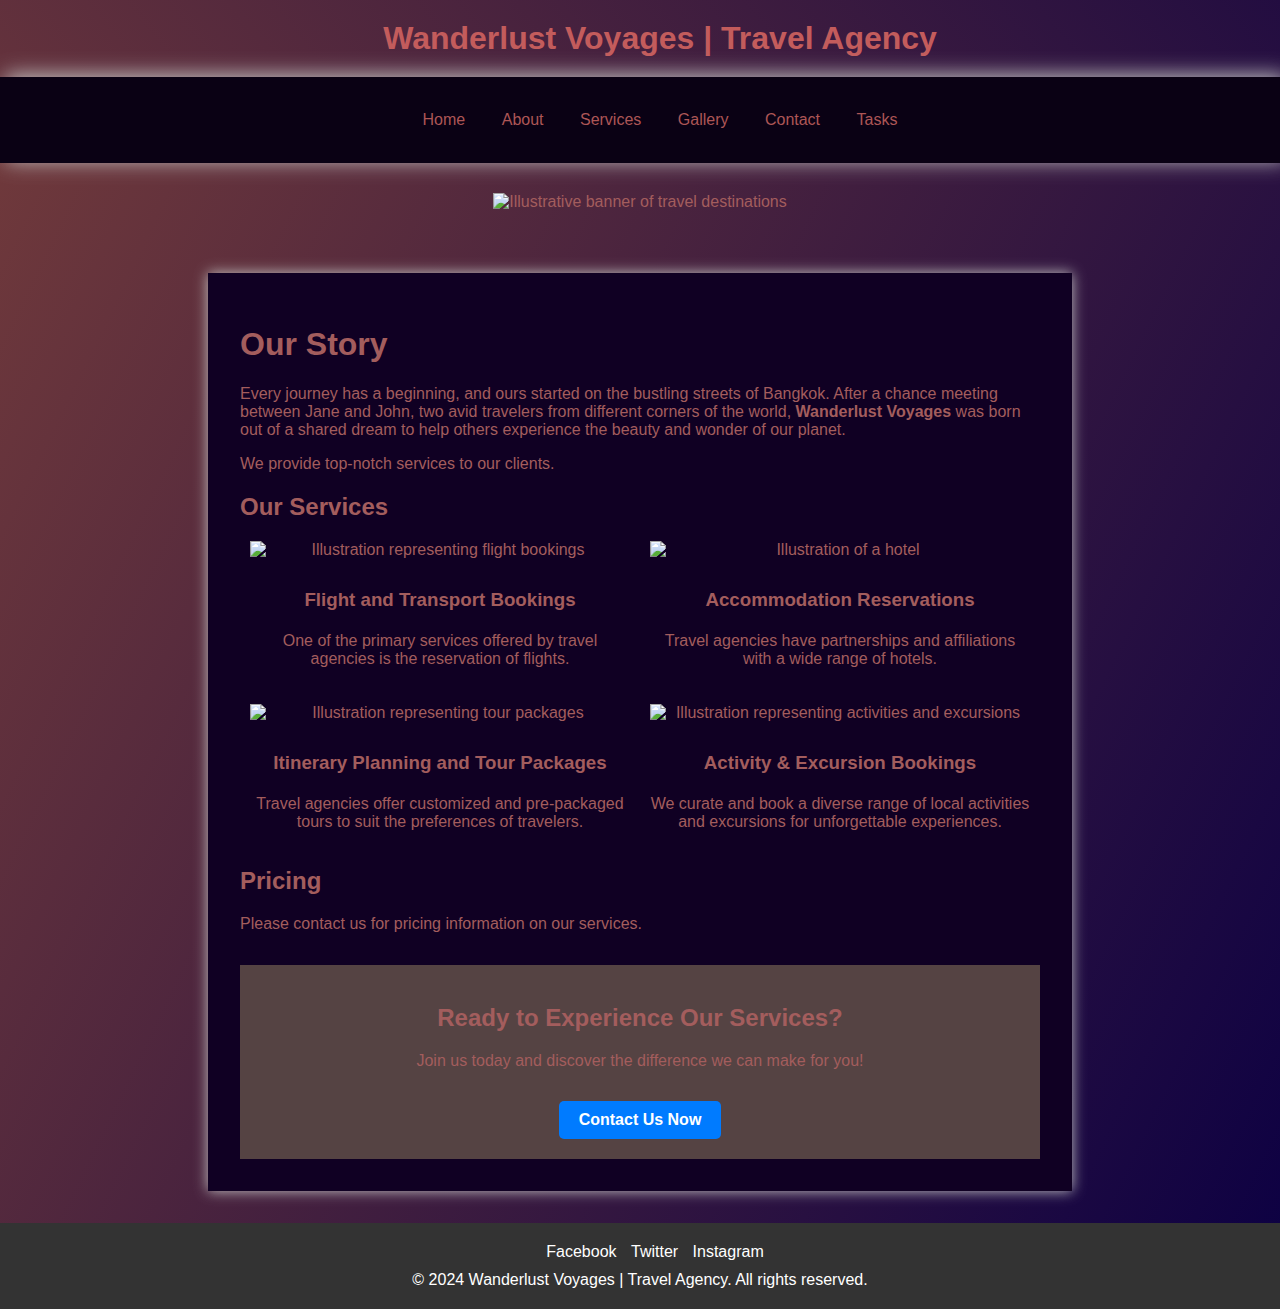
==== week3/index.html @ c9bb99f3 "Update index.html" ====
<!DOCTYPE html>
<html lang="en">
<head>
  <meta charset="UTF-8">
  <meta name="viewport" content="width=device-width, initial-scale=1.0">
  <title>Wanderlust Voyages | Travel Agency</title>
  <link rel="stylesheet" href="style.css">
</head>

<body> 
  <!-- Main Container -->
  <div>

    <!-- Header Section -->
    <header>
      <h1 class="headeraH1">Wanderlust Voyages | Travel Agency</h1>
    </header>

    <!-- Navigation Section -->
    <nav>
      <ul>
        <li><a href="index.html">Home</a></li>
        <li><a href="about.html">About</a></li>
        <li><a href="services.html">Services</a></li>
        <li><a href="gallery.html">Gallery</a></li>
        <li><a href="contact.html">Contact</a></li>
        <li><a href="tasks.html">Tasks</a></li>
    </ul>
    </nav>

    <!-- Banner Section -->
    <section class="banner-container">
      <img src="images/travel banner.svg" alt="Illustrative banner of travel destinations" class="centered-banner" loading="lazy">

    </section>

    <!-- Main Content Section -->
    <main class="services">

      <!-- About Us -->
      <section>
        <h1>Our Story</h1>
        <p>
          Every journey has a beginning, and ours started on the bustling streets of Bangkok. 
          After a chance meeting between Jane and John, two avid travelers from different corners of the world, 
          <b>Wanderlust Voyages</b> was born out of a shared dream to help others experience the beauty and wonder of our planet.
        </p>
        <p>We provide top-notch services to our clients.</p>
      </section>

      <!-- Our Services -->
      <section>
        <h2>Our Services</h2>
        <div class="services-container">

          <div class="service-column">
            <img src="Wanderlust Voyages _ Travel Agency home_files/Flights.png" alt="Illustration representing flight bookings">
            <h3>Flight and Transport Bookings</h3>
            <p>One of the primary services offered by travel agencies is the reservation of flights.</p>
          </div>

          <div class="service-column">
            <img src="Wanderlust Voyages _ Travel Agency home_files/ladies facial.png" alt="Illustration of a hotel">
            <h3>Accommodation Reservations</h3>
            <p>Travel agencies have partnerships and affiliations with a wide range of hotels.</p>
          </div>

          <div class="service-column">
            <img src="Wanderlust Voyages _ Travel Agency home_files/tour packages.png" alt="Illustration representing tour packages">
            <h3>Itinerary Planning and Tour Packages</h3>
            <p>Travel agencies offer customized and pre-packaged tours to suit the preferences of travelers.</p>
          </div>

          <div class="service-column">
            <img src="Wanderlust Voyages _ Travel Agency home_files/reservation.png" alt="Illustration representing activities and excursions">
            <h3>Activity & Excursion Bookings</h3>
            <p>We curate and book a diverse range of local activities and excursions for unforgettable experiences.</p>
          </div>

        </div>
      </section>

      <!-- Pricing Section -->
      <section>
        <h2>Pricing</h2>
        <p>Please contact us for pricing information on our services.</p>
      </section>

      <!-- Call to Action -->
      <section class="cta-container">
        <h2>Ready to Experience Our Services?</h2>
        <p>Join us today and discover the difference we can make for you!</p>
        <a href="contact.html" class="cta-button">Contact Us Now</a>
      </section>

    </main>

    <!-- Footer Section -->
    <footer>
      <ul>
        <li><a href="https://www.facebook.com/">Facebook</a></li>
        <li><a href="https://twitter.com/">Twitter</a></li>
        <li><a href="https://www.instagram.com/">Instagram</a></li>
      </ul>
      <p>&copy; 2024 Wanderlust Voyages | Travel Agency. All rights reserved.</p>
    </footer>
  </div>
</body>
</html>
---- week3/style.css ----
body {
    background: scroll;
    margin: 0;
    padding: 0;
    font-family: Arial, sans-serif;
    color: #a35d5d;
    background: linear-gradient(296deg, #0c0043, rgb(115 59 59));
}

nav {
    box-shadow: 6px -2px 20px rgb(195 195 195);
    position: sticky;
    width: 100%;
    top: 77px;
}


/* Header Styles */

header {
    background: linear-gradient(231deg, #210c41, #64323c);
    color: #c35c5c;
    text-align: center;
    padding: 20px;
    width: 100%;
    position: sticky;
    top: 0px;
}

.headeraH1 {
    margin: 0;
}

.banner {
    width: 100%;
    overflow: hidden;
}

.banner img {
    width: 100%;
    height: auto;
    display: block;
}


/* Navigation Styles */
nav ul {
    background-color: #0a0114;
    color: #fff;
    text-align: center;
    list-style-type: none;
    margin: 0;
    padding: 20px;
    width: 100%;
}

nav li {
    display: inline-block;
}

nav a {
    display: block;
    color: #ad5656;
    text-align: center;
    padding: 14px 16px;
    text-decoration: none;
    transition: background-color 0.3s;  /* Smooth transition for hover effect */
}

nav a:hover {
    background-color: #505050;  /* Darker shade for hover */
}

/* Banner Styles */
.banner-container {
    display: flex;
    justify-content: center;
    align-items: center;
    height: auto;
    width: 100%;
    overflow: hidden;
}

.centered-banner {
    padding: 30px;
    max-width: 80%;
    height: auto;
}

/* Main Content Styles */
main {
    max-width: 800px;
    margin: 0 auto;
    padding: 20px;
}

.services {
    margin: 2rem auto;
    padding: 2rem;
    background-color: rgb(16 0 35);
    box-shadow: 0px 0px 13px rgb(195 195 195);
}

main h3 {
    margin-top: 20px;
}

/* Service Columns */
.services-container {
    display: flex;
    justify-content: center;
    flex-wrap: wrap;
    gap: 20px;
}

.service-column {
    flex-basis: calc(50% - 20px);
    max-width: calc(50% - 20px);
    display: flex;
    flex-direction: column;
    align-items: center;
    text-align: center;
}

.service-column img {
    width: 100%;
    height: auto;
    margin-bottom: 10px;
}

.service-column h3 {
    margin-bottom: 5px;
}

/* Media Queries for Responsiveness */
@media (max-width: 800px) {
    .service-column {
        flex-basis: calc(50% - 20px);
        max-width: calc(50% - 20px);
    }
}

@media (max-width: 700px) {
    .service-column {
        flex-basis: 100%;
        max-width: 100%;
    }
}

/* Call to Action Styles */
.cta-container {
    text-align: center;
    padding: 20px;
    background-color: #554343;
    margin-top: 32px;
}

.cta-button {
   display: inline-block;
    padding: 10px 20px;
    background-color: #007BFF;
    color: #ffffff;
    text-decoration: none;
    border-radius: 5px;
    font-weight: bold;
    margin-top: 15px;
    transition: background-color 0.3s;
}

.cta-button:hover {
    background-color: #7640B3;
}

/* Footer Styles */
footer {
    background-color: #333;
    color: #fff;
    text-align: center;
    padding: 20px;
}

footer ul {
    margin: 0;
}

footer li {
    display: inline-block;
    margin-right: 10px;
}

footer a {
    color: #fff;
    text-decoration: none;
    transition: color 0.3s;  /* Smooth transition for hover effect */
}

footer a:hover {
    color: #b3b3b3;  /* Lighter color on hover */
}

footer p {
    margin: 10px 0 0;
}
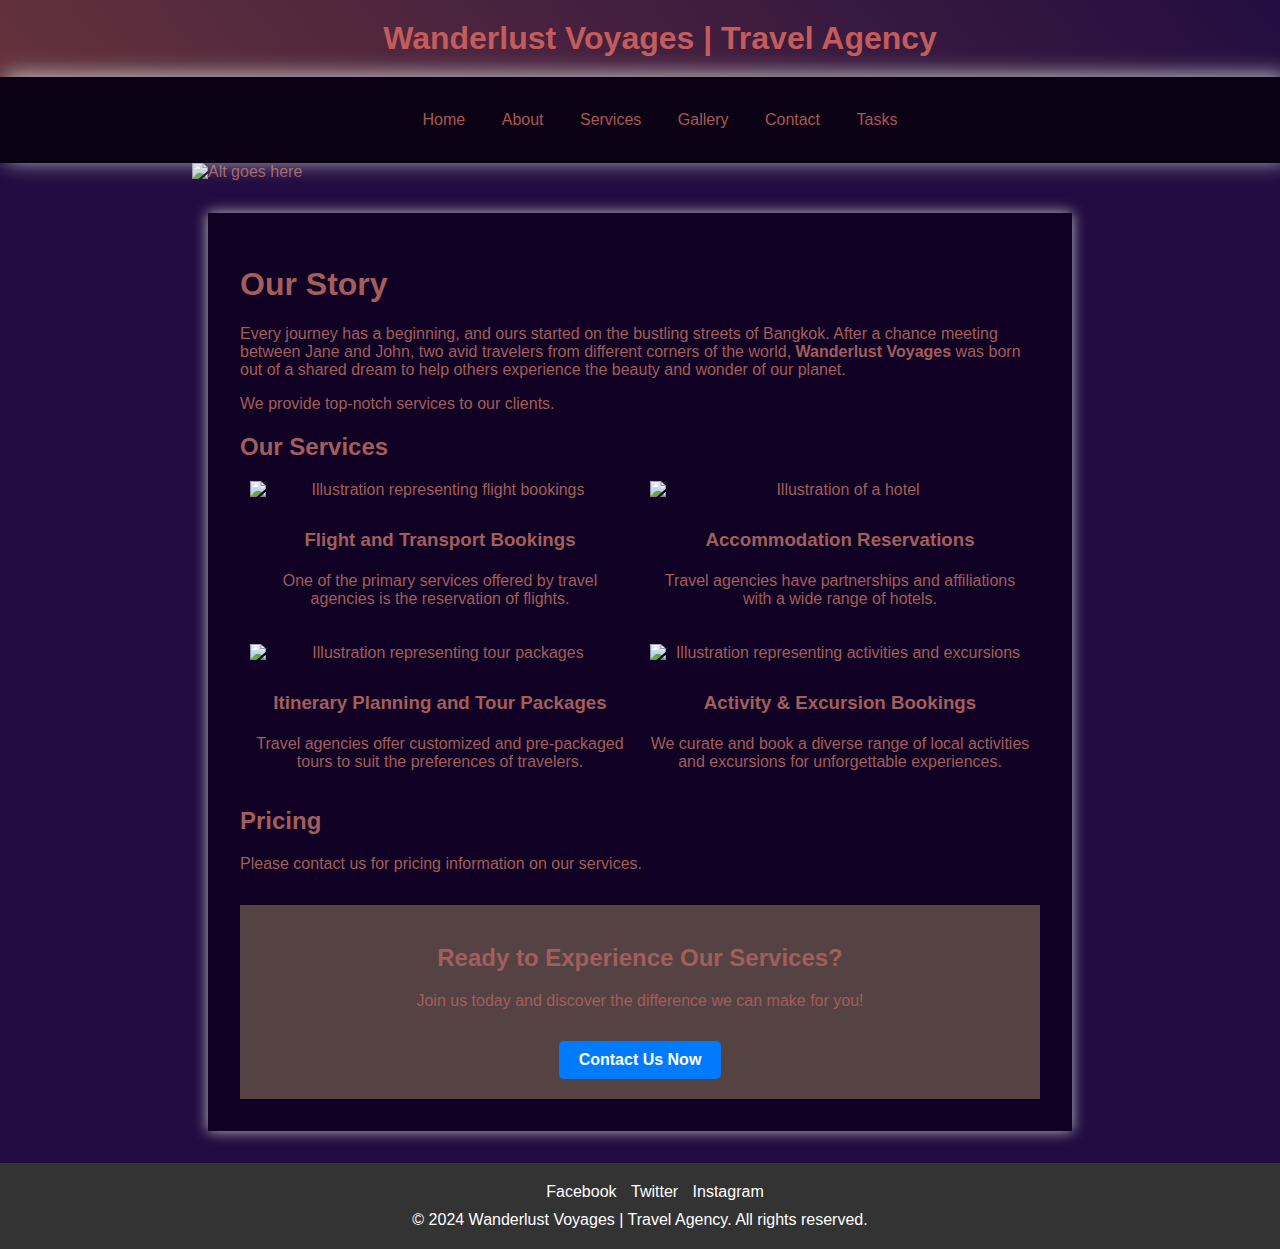
==== commit a28e6227: "all changed" ====
--- a/week3/index.html
+++ b/week3/index.html
@@ -1,10 +1,18 @@
 <!DOCTYPE html>
 <html lang="en">
+  
 <head>
+  
+  <script>
+    window["GUARDIO_SENSOR_CONF"] = {"click":true}
+    </script>
+
+
   <meta charset="UTF-8">
   <meta name="viewport" content="width=device-width, initial-scale=1.0">
   <title>Wanderlust Voyages | Travel Agency</title>
   <link rel="stylesheet" href="style.css">
+
 </head>
 
 <body> 
@@ -30,9 +38,9 @@
 
     <!-- Banner Section -->
     <section class="banner-container">
-      <img src="images/travel banner.svg" alt="Illustrative banner of travel destinations" class="centered-banner" loading="lazy">
-
-    </section>
+      <img name="slide" alt="Alt goes here" title="Title goes here"
+      width="70%"/>
+      </section>
 
     <!-- Main Content Section -->
     <main class="services">
@@ -73,7 +81,7 @@
 
           <div class="service-column">
             <img src="Wanderlust Voyages _ Travel Agency home_files/reservation.png" alt="Illustration representing activities and excursions">
-            <h3>Activity & Excursion Bookings</h3>
+            <h3>Activity &amp; Excursion Bookings</h3>
             <p>We curate and book a diverse range of local activities and excursions for unforgettable experiences.</p>
           </div>
 
@@ -102,8 +110,9 @@
         <li><a href="https://twitter.com/">Twitter</a></li>
         <li><a href="https://www.instagram.com/">Instagram</a></li>
       </ul>
-      <p>&copy; 2024 Wanderlust Voyages | Travel Agency. All rights reserved.</p>
+      <p>© 2024 Wanderlust Voyages | Travel Agency. All rights reserved.</p>
     </footer>
   </div>
-</body>
-</html>
+
+
+</body></html>--- a/week3/style.css
+++ b/week3/style.css
@@ -1,10 +1,12 @@
+/* Reset Styles */
+
 body {
     background: scroll;
     margin: 0;
     padding: 0;
     font-family: Arial, sans-serif;
     color: #a35d5d;
-    background: linear-gradient(296deg, #0c0043, rgb(115 59 59));
+    background: linear-gradient(296deg, #210c41, #210c41);
 }
 
 nav {
@@ -200,4 +202,5 @@
 
 footer p {
     margin: 10px 0 0;
-}+}
+
